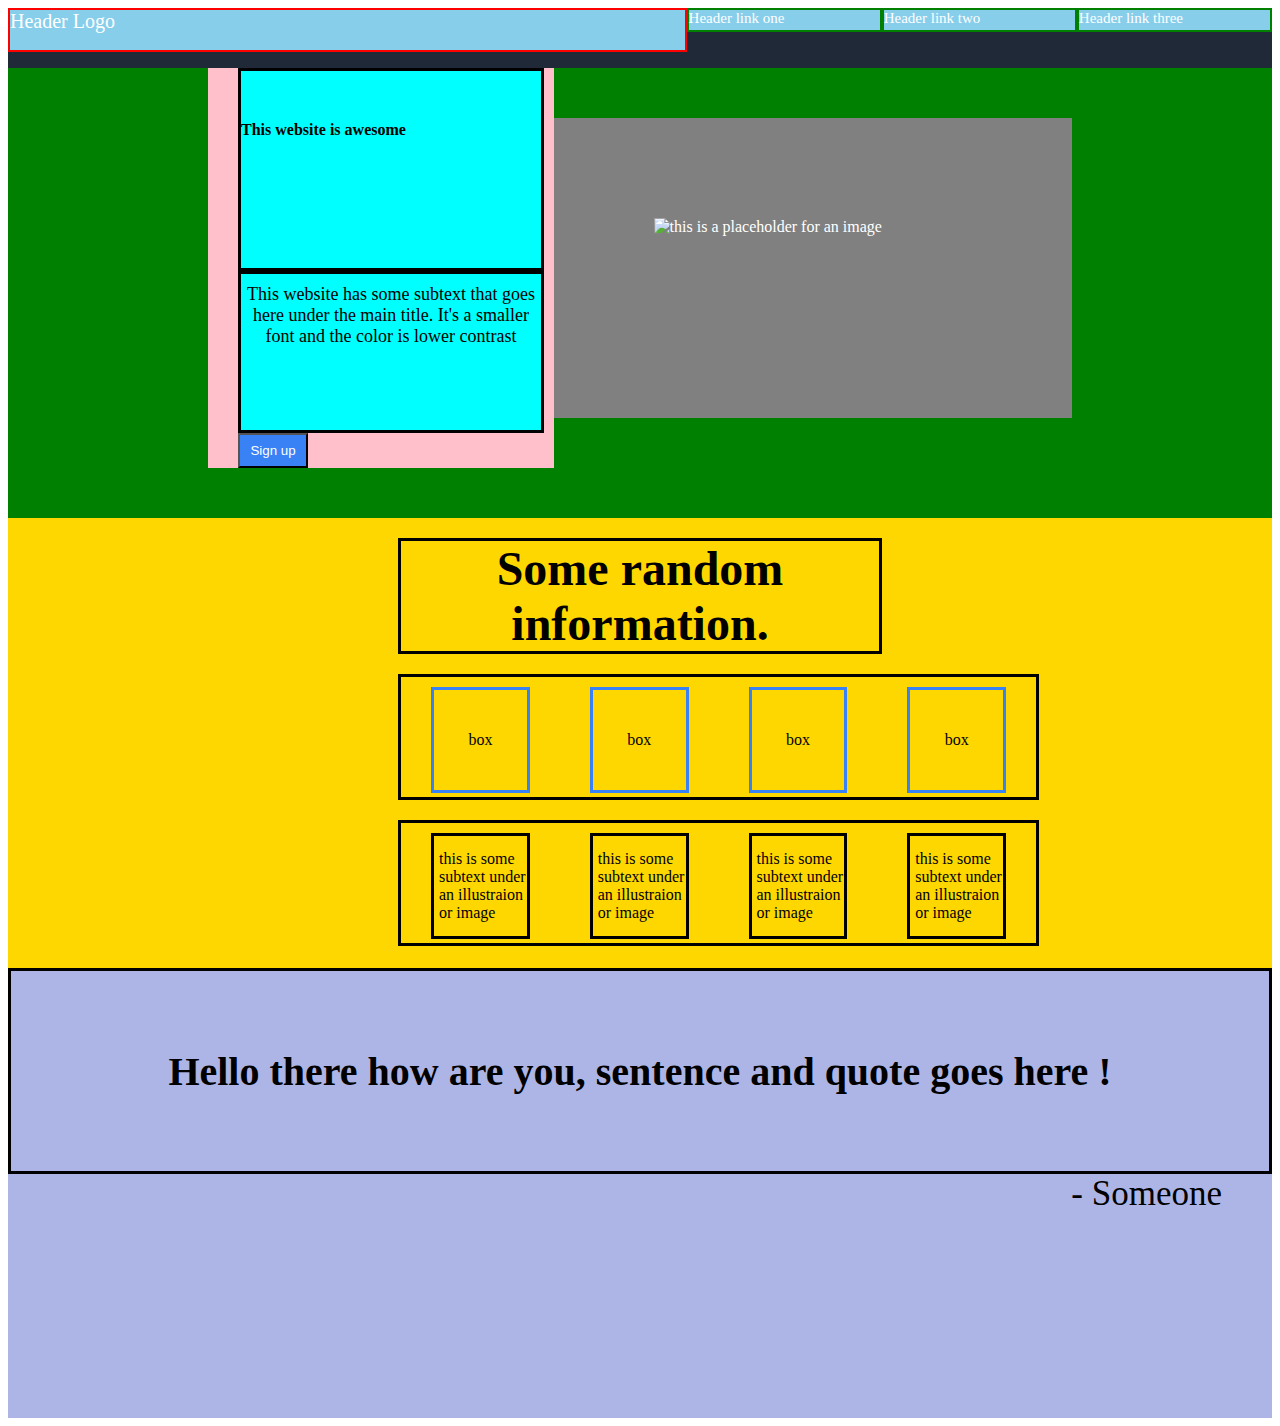
==== main.html @ 93ad4ee5 "second commit" ====
<!DOCTYPE html>
<html lang="en">
<head>
    <meta charset="UTF-8">
    <meta http-equiv="X-UA-Compatible" content="IE=edge">
    <meta name="viewport" content="width=device-width, initial-scale=1.0">
    <link rel="stylesheet" href="style.css">
    <title>Landing Page 1</title>
</head>
<body>
    <div class="header">
        <div class="item" id="logo1"> Header Logo </div>
        <div class="item"> Header link one</div>
        <div class="item"> Header link two</div>
        <div class="item"> Header link three</div>
        
    </div>
    <div class="section1">

        <div class="section11">

            <div class="items2" id="s11">This website is awesome</div>    
            <div class="items2" id="s12">This website has some subtext that goes here under the main title. 
                It's a smaller font and the color is lower contrast</div>
            <button onclick="window.open('https://www.youtube.com/watch?v=35KDnej1hlI', '_blank')">Sign up</button>
        
        </div>

        <div class="section12">
             <a class="image-link">
                <img alt="this is a placeholder for an image">
             </a>
        </div>
    </div>

    <div class="section2">
        <div class="section2banner">Some random information.</div>
        <div class="section21">
            <div id="section211">box</div>
            <div id="section211">box</div>
            <div id="section211">box</div>
            <div id="section211">box</div>
        </div>
        <div class="section212">
            <div id="section212">this is some subtext under an illustraion or image</div>
            <div id="section212">this is some subtext under an illustraion or image</div>
            <div id="section212">this is some subtext under an illustraion or image</div>
            <div id="section212">this is some subtext under an illustraion or image</div>
        </div>
        
    </div>
    <div class="section3">
        <div class="quote1">Hello there how are you, sentence and quote goes here !</div>
        <div class="quote2"> - Someone</div>
    </div>
</body>
</html>
---- style.css ----
.header {
    display: flex;
    height: 60px;
    background-color: #1F2937;
    /*padding: 15px;*/
    /*border: solid black;*/
    flex: 1 1 auto;
    color: white;
    /*margin-left: 10px;*/

}
.item {
    /* headers */
    width: 60px;
    height: 20px;
    font-size: 15px;
    background-color: skyblue;
    border: green solid 2px;
    justify-content: space-between;
    flex: 1 1 auto;
}
#logo1 {
    /* header logo */
    width: 150px;
    height: 40px;
    font-size: 20px;
    background-color: skyblue;
    border: red solid 2px;
    justify-content: space-between;
    flex: 4 1 auto;   
}
.section1 {
    display: flex;
    justify-content: space-between;
    height:450px;
    background-color: green;
    flex: 1 1 auto; 
}
.section11 {
    display: flex;
    flex-direction: column;
    height: 400px;
    width: 400px;
    margin-left: 200px;
    background-color: pink;
    
}
.section12 {
    display: flex;
    margin-right: 200px;
    margin-top: 50px;
    height: 300px;
    width: 600px;
    color: white;
    background-color: grey;
}
.items2 {
    display: flex;
    height: 60px;
    width: 300px;
    margin-left: 30px;
    background-color: aqua;
    border: black solid 3px;
    flex: 1 1 auto;
}
.items2#s11 {
    padding-top: 50px;
    text-align: center;
    font: 48px #F9FAF8;
    font-weight: bold;   
}
.items2#s12 {
    padding-top: 10px;
    text-align: center;
    font-size: 18px;
    flex-direction: column;   
}
button {
    display: flex;
    flex-direction: column;
    width: 70px;
    height: 35px;
    padding: 10px;
    padding-left: 10px;
    margin-left: 30px;
    text-align: center;
    background-color: #3882f6;
    color: white;
    justify-content: center;   
}
.image-link {
    flex-direction: row;
    padding: 100px ;
}

.section2 {
    display: flex;
    flex-direction: column;
    height:450px;
    padding-left: 390px;
    padding-right: 390px;
    background-color: gold;
    flex: 1 1 auto; 
}
.section2banner {
    margin-top: 20px;
    border: 3px solid black;
    font-size: 48px;
    font-weight: bold;
    text-align: center;
}
.section21 { 
    display: flex;
    flex-direction: row;
    justify-content: center; /* Centers the children horizontally */
    align-items: center;    /* Centers the children vertically */
    margin-top: 20px;
    width: 635px;
    height: 120px;
    border: 3px solid black;    
}

#section211 {
    display: flex;
    flex-direction: row;
    justify-content: center; /* Centers the children horizontally */
    align-items: center;    /* Centers the children vertically */
    margin-left: 30px;
    margin-right: 30px;
    margin-top: 5px;
    width: 100px;
    height: 100px;
    border: 3px solid #3882F6;
}

.section212 {
    display: flex;
    flex-direction: row;
    justify-content: center; /* Centers the children horizontally */
    align-items: center;
    margin-top: 20px;
    width: 635px;
    height: 120px;
    border: 3px solid black;  
}
#section212 {
    display: flex;
    flex-direction: row;
    justify-content: center; /* Centers the children horizontally */
    align-items: center; 
    margin-left: 30px;
    margin-right: 30px;
    margin-top: 5px;
    padding-left: 5px;
    width: 110px;
    height: 100px;
    border: 3px solid black;
}
.section3 {
    display: flex;
    background-color: rgb(173, 181, 230);
    height: 450px;
    flex: 1 1 auto;
    flex-direction: column;
}
.quote1 {
    display: flex;
    font-size: 40px;
    font-weight: bold;
    height: 200px;
    justify-content: center; /* Centers the children horizontally */
    align-items: center;
    border: solid black 3px;
}
.quote2 {
    text-align: right;
    margin-right: 50px;
    font-size: 35px;
}
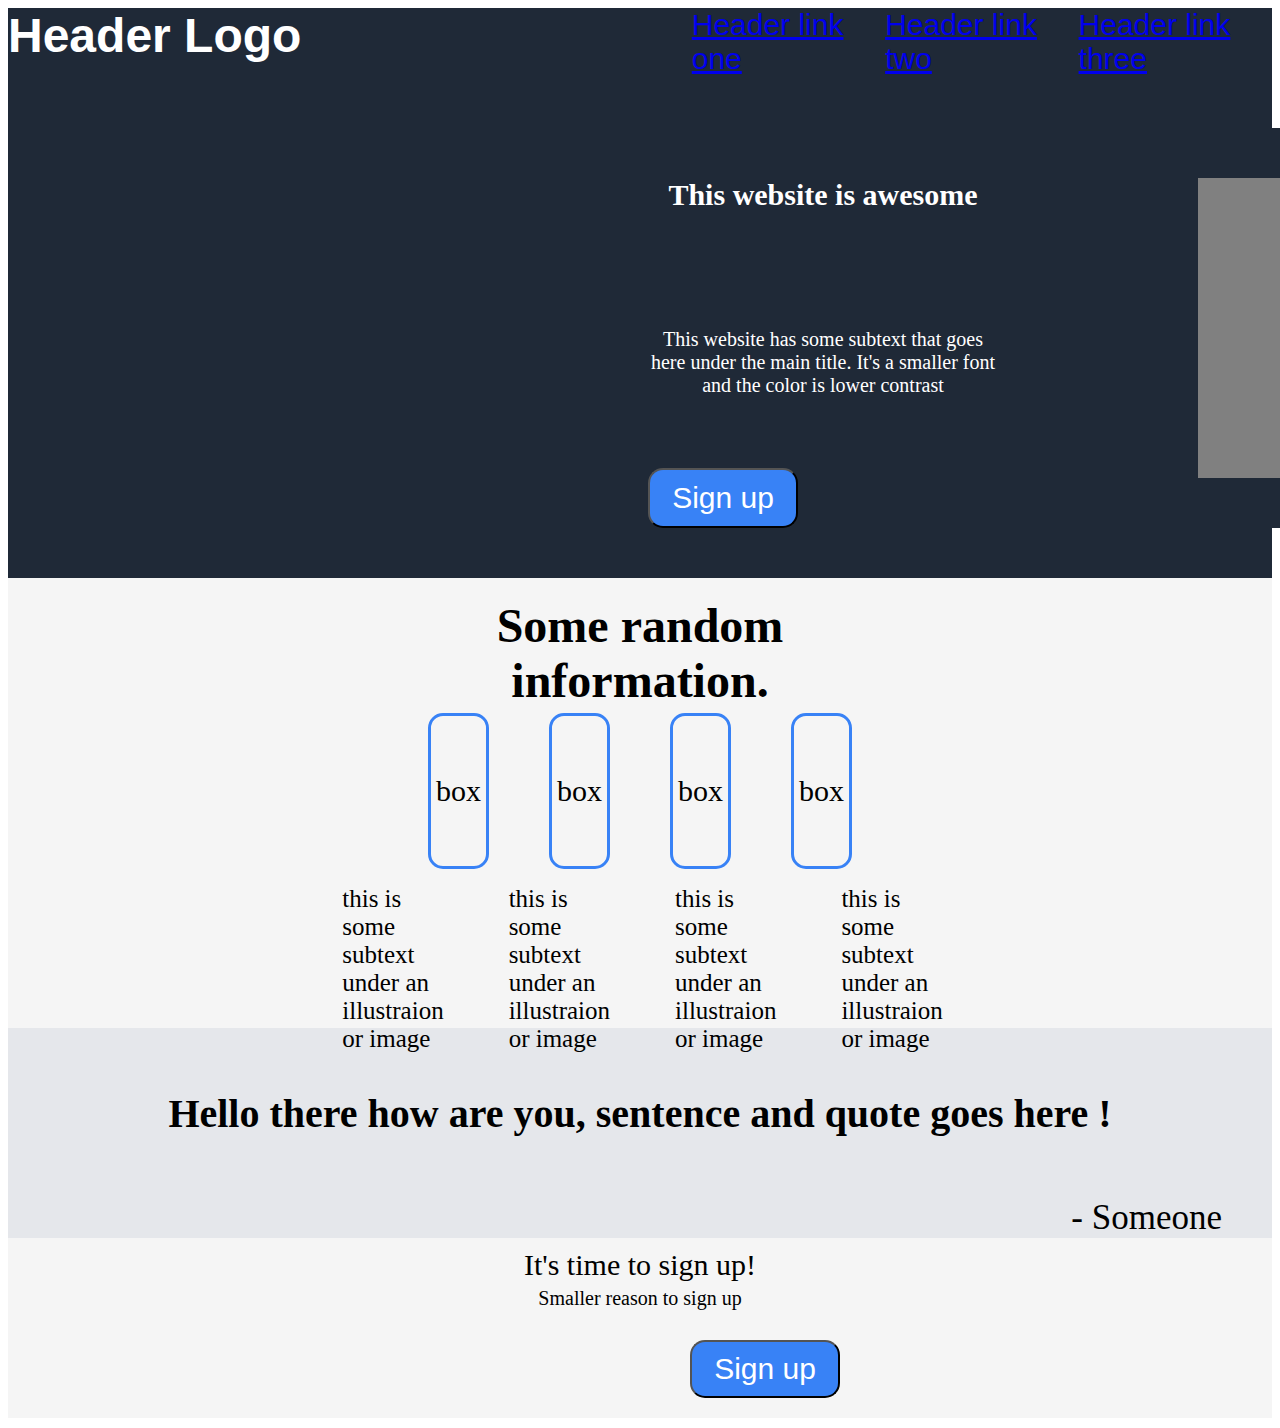
==== commit 22ae3ae9: "finished" ====
--- a/main.html
+++ b/main.html
@@ -10,26 +10,27 @@
 <body>
     <div class="header">
         <div class="item" id="logo1"> Header Logo </div>
-        <div class="item"> Header link one</div>
-        <div class="item"> Header link two</div>
-        <div class="item"> Header link three</div>
+        <div class="item"><a href="https://www.google.com" target="_blank">Header link one</a></div>
+        <div class="item"><a href="https://www.google.com" target="_blank"> Header link two</a></div>
+        <div class="item"><a href="https://www.google.com" target="_blank"> Header link three</a></div>
         
     </div>
     <div class="section1">
+        <div class="parentboxs1">
+            <div class="section11">
 
-        <div class="section11">
+                <div class="items2" id="s11">This website is awesome</div>    
+                <div class="items2" id="s12">This website has some subtext that goes here under the main title. 
+                    It's a smaller font and the color is lower contrast</div>
+                <button class="b1" onclick="window.open('https://www.youtube.com/watch?v=35KDnej1hlI', '_blank')">Sign up</button>
+        
+            </div>
 
-            <div class="items2" id="s11">This website is awesome</div>    
-            <div class="items2" id="s12">This website has some subtext that goes here under the main title. 
-                It's a smaller font and the color is lower contrast</div>
-            <button onclick="window.open('https://www.youtube.com/watch?v=35KDnej1hlI', '_blank')">Sign up</button>
-        
-        </div>
-
-        <div class="section12">
-             <a class="image-link">
-                <img alt="this is a placeholder for an image">
-             </a>
+            <div class="section12">
+                <a class="image-link">
+                    <img alt="this is a placeholder for an image">
+                </a>
+            </div>
         </div>
     </div>
 
@@ -53,5 +54,15 @@
         <div class="quote1">Hello there how are you, sentence and quote goes here !</div>
         <div class="quote2"> - Someone</div>
     </div>
+
+    <div class="section4">
+        <div class="s41">
+            <div class="s411">
+                <div class="s4banner"> It's time to sign up!</div>
+                <div class="s4subtext">Smaller reason to sign up</div>
+            </div>
+            <button class="b2" onclick="window.open('https://www.youtube.com/watch?v=35KDnej1hlI', '_blank')">Sign up</button>
+        </div>
+    </div>
 </body>
 </html>--- a/style.css
+++ b/style.css
@@ -1,89 +1,107 @@
 .header {
-    display: flex;
-    height: 60px;
-    background-color: #1F2937;
-    /*padding: 15px;*/
-    /*border: solid black;*/
-    flex: 1 1 auto;
-    color: white;
-    /*margin-left: 10px;*/
-
+    /*parent header box*/
+    display: flex;
+    height: 120px;
+    background-color: #1F2937;
+    flex: 1 1 auto;
+    color: white;
+    font-family: Impact, Haettenschweiler, 'Arial Narrow Bold', sans-serif;
 }
 .item {
-    /* headers */
+    /* header link boxes */
     width: 60px;
-    height: 20px;
-    font-size: 15px;
-    background-color: skyblue;
-    border: green solid 2px;
+    height: 100px;
+    font-size: 30px;
+    background-color: #1F2937;
+    border: 2px;
     justify-content: space-between;
     flex: 1 1 auto;
+    color: white;
 }
 #logo1 {
     /* header logo */
     width: 150px;
-    height: 40px;
-    font-size: 20px;
-    background-color: skyblue;
-    border: red solid 2px;
+    height: 100px;
+    font-size: 48px;
+    font-weight: bold;
+    background-color: #1F2937;
+    border: 2px;
     justify-content: space-between;
     flex: 4 1 auto;   
 }
+/*-------Header section over-------*/
+
 .section1 {
     display: flex;
     justify-content: space-between;
-    height:450px;
-    background-color: green;
+    height: 450px;
+    background-color: #1F2937;
     flex: 1 1 auto; 
 }
+.parentboxs1{
+    display: flex;
+    margin-left: 390px;
+    height:400px;
+    border: 3px;
+    justify-content: center;
+    background-color: #1F2937;
+    color: white;
+}
 .section11 {
     display: flex;
     flex-direction: column;
+    text-align: center;
+    justify-content: center;
     height: 400px;
-    width: 400px;
-    margin-left: 200px;
-    background-color: pink;
+    width: 800px;
+    justify-content: center;
+    background-color: #1F2937;
+    font-size: 30px;
+    color:white;
     
 }
 .section12 {
     display: flex;
-    margin-right: 200px;
+    margin-right: 600px;
     margin-top: 50px;
     height: 300px;
     width: 600px;
-    color: white;
-    background-color: grey;
+    background-color: #1F2937;
+    font-size: 20px;
+    color: white;
 }
 .items2 {
     display: flex;
     height: 60px;
-    width: 300px;
-    margin-left: 30px;
-    background-color: aqua;
-    border: black solid 3px;
+    width: 350px;
+    margin-left: 250px;
+    background-color: #1F2937;
+    border: 3px;
     flex: 1 1 auto;
 }
 .items2#s11 {
     padding-top: 50px;
     text-align: center;
+    justify-content: center;
     font: 48px #F9FAF8;
     font-weight: bold;   
 }
 .items2#s12 {
     padding-top: 10px;
     text-align: center;
-    font-size: 18px;
+    font-size: 20px;
     flex-direction: column;   
 }
 button {
     display: flex;
     flex-direction: column;
-    width: 70px;
-    height: 35px;
+    width: 150px;
+    height: 60px;
     padding: 10px;
     padding-left: 10px;
-    margin-left: 30px;
-    text-align: center;
+    margin-left: 250px;
+    text-align: center;
+    font-size: 30px;
     background-color: #3882f6;
     color: white;
     justify-content: center;   
@@ -91,6 +109,7 @@
 .image-link {
     flex-direction: row;
     padding: 100px ;
+    background-color: grey;
 }
 
 .section2 {
@@ -99,12 +118,12 @@
     height:450px;
     padding-left: 390px;
     padding-right: 390px;
-    background-color: gold;
+    background-color: whitesmoke;
     flex: 1 1 auto; 
 }
 .section2banner {
     margin-top: 20px;
-    border: 3px solid black;
+    border: 3px ;
     font-size: 48px;
     font-weight: bold;
     text-align: center;
@@ -114,10 +133,10 @@
     flex-direction: row;
     justify-content: center; /* Centers the children horizontally */
     align-items: center;    /* Centers the children vertically */
-    margin-top: 20px;
-    width: 635px;
-    height: 120px;
-    border: 3px solid black;    
+    height: 180px;
+    border: 3px;  
+    background-color: whitesmoke;  
+    font-size: 30px;
 }
 
 #section211 {
@@ -128,20 +147,31 @@
     margin-left: 30px;
     margin-right: 30px;
     margin-top: 5px;
-    width: 100px;
-    height: 100px;
+    width: 150px;
+    height: 150px;
     border: 3px solid #3882F6;
-}
-
+    border-radius: 15px;
+}
+.b1{
+    border-radius: 15px;
+    text-align: center;
+}
+.b1:hover, .b2:hover {
+    background-color: darkblue;
+    color: white;
+    transform: scale(1.1);
+    box-shadow: 0 4px 8px rgba(0, 0, 0, 0.2);
+    cursor: pointer;
+}
 .section212 {
     display: flex;
     flex-direction: row;
     justify-content: center; /* Centers the children horizontally */
     align-items: center;
     margin-top: 20px;
-    width: 635px;
-    height: 120px;
-    border: 3px solid black;  
+    font-size: 25px;
+    height: 180px;
+    border: 3px ;  
 }
 #section212 {
     display: flex;
@@ -152,14 +182,15 @@
     margin-right: 30px;
     margin-top: 5px;
     padding-left: 5px;
-    width: 110px;
-    height: 100px;
-    border: 3px solid black;
+    width: 150px;
+    height: 150px;
+    border: 3px;
+    border-radius: 15px;
 }
 .section3 {
     display: flex;
-    background-color: rgb(173, 181, 230);
-    height: 450px;
+    background-color: #E5E7EB;
+    height: 210px;
     flex: 1 1 auto;
     flex-direction: column;
 }
@@ -170,10 +201,56 @@
     height: 200px;
     justify-content: center; /* Centers the children horizontally */
     align-items: center;
-    border: solid black 3px;
+    border: 3px;
 }
 .quote2 {
     text-align: right;
     margin-right: 50px;
     font-size: 35px;
-}+}
+.section4 {
+    display: flex;
+    height: 180px;
+    background-color: whitesmoke;
+    justify-content: center;
+    align-items: center; /* Center items vertically */
+    flex: 1 1 auto;
+}
+
+.s41 {
+    display: flex;
+    flex-direction: column; /* Change to column to stack vertically */
+    align-items: center; /* Center items horizontally */
+    justify-content: center; /* Center items vertically */
+    height: 200px;
+    width: 600px;
+    border: #3882F6 3px;
+    flex: 1 1 auto;
+}
+
+.s411 {
+    flex-direction: column;
+    display: flex;
+    justify-content: center;
+    align-items: center; /* Center text horizontally */
+    height: 190px;
+    border:  3px;
+    font-size: 30px;
+    text-align: center; /* Center text */
+}
+
+.s4subtext {
+    margin-top: 5px;
+    font-size: 20px;
+}
+
+.b2 {
+    align-items: center;
+    justify-content: center;
+    display: flex; /* Ensure the button itself uses flex properties */
+    margin-top: 10px; /* Add some margin for better spacing */
+    margin-bottom: 30px;
+    height: 70px;
+    width: 150px;
+    border-radius: 15px;
+}
